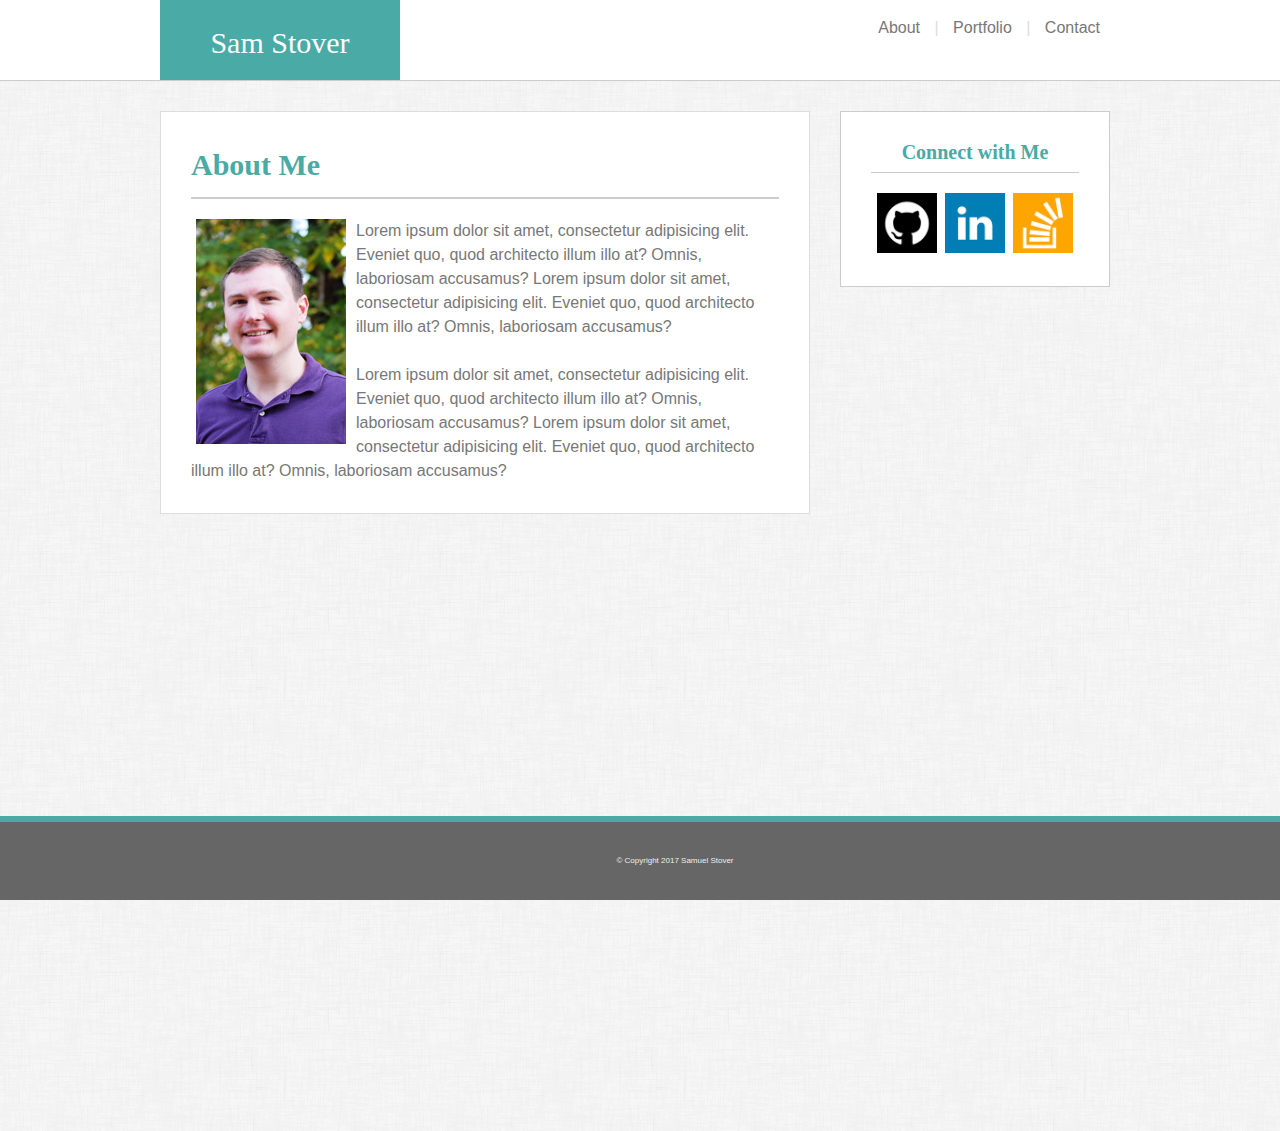
==== index.html @ ac3b198f "initial site files" ====
<!DOCTYPE html>
<html>
<head>
	<title>About Me</title>
	<link rel="stylesheet" type="text/css" href="assets/css/reset.css">
	<link rel="stylesheet" type="text/css" href="assets/css/style.css">
</head>
<body>
	<header>
		<div class="headcontainer">
			<div class="name">
				<h1>Sam Stover</h1>
			</div>
			<nav>
				<ul>
					<li><a href="index.html">About</a> |</li>
					<li><a href="portfolio.html">Portfolio</a> |</li>
					<li><a href="contact.html">Contact</a></li>
				</ul>
			</nav>
		</div>
	</header>

	<main>
		<section>
			<div class="h1border"><h1>About Me</h1></div>
				<img src="assets/images/face_150x225.jpg" alt="Cover Image">
				<p>
					<span>Lorem ipsum dolor sit amet, consectetur adipisicing elit. Eveniet quo, quod architecto illum illo at? Omnis, laboriosam accusamus?</span>
					<span>Lorem ipsum dolor sit amet, consectetur adipisicing elit. Eveniet quo, quod architecto illum illo at? Omnis, laboriosam accusamus?</span></p>
				<br />
				<p>
					<span>Lorem ipsum dolor sit amet, consectetur adipisicing elit. Eveniet quo, quod architecto illum illo at? Omnis, laboriosam accusamus?</span>
					<span>Lorem ipsum dolor sit amet, consectetur adipisicing elit. Eveniet quo, quod architecto illum illo at? Omnis, laboriosam accusamus?</span></p>
		</section>
		<aside>
			<div class="h2border"><h2>Connect with Me</h2></div>
			<ul class="social">
				<li><a href="https://github.com/stoversa" target="_blank" title="GitHub"><img src="assets/images/github.png" alt="GitHub"></a></li>
				<li><a href="https://www.linkedin.com/in/samuelstover" target="_blank" title="LinkedIn"><img src="assets/images/linkedin.png" alt="LinkedIn"></a></li>
				<li><a href="https://stackexchange.com/users/12207234/stoversa" target="_blank" title="StackOverflow"><img src="assets/images/overflow.png" alt="StackOverflow" width="57" height="57"></a></li>
			</ul>
		</aside>
	</main>
	<footer>
		<span class="copyright">&#169; Copyright 2017 Samuel Stover</span>
	</footer>

</body>
</html>
---- assets/css/style.css ----
body {
	background-image: url("../images/dust_scratches.png");
	background-color:#eee;
	color:#777777;
	font-family:'Arial', 'Helvetica Neue', Helvetica, sans-serif;
	margin:0px;
}

a {
	color:#777777;
	text-decoration:none;
}


header {
	border-bottom: 1px solid #cccccc;
	background:#ffffff;
	height:80px;
}

.headcontainer {
	width: 960px;
	margin: auto;
}

h1, h2 {
	font-family: 'Georgia', Times, Times New Roman, serif;
	color:#4aaaa5; /*teal*/
	font-weight:bold;
}

h1 {
	font-size:30px;
}

.h1border {
	border-bottom: 2px solid #cccccc;
	padding-bottom:10px;
	margin-bottom: 20px;
}

h2 {
	font-size:20px;
}

.h2border {
	border-bottom: 1px solid #cccccc;
	padding-bottom:10px;
	margin-bottom: 20px;
}

.name {
	height:40px;
	width: 200px;
	padding:20px;
	background:#4aaaa5;
	text-align:center;
	float:left;

}

.name h1 {
	color: #ffffff;
	font-weight:normal;
	line-height:45px;
}

nav {
	float:right;
	color: #dddddd;
	word-spacing: 10px;
	margin: 20px 20px 20px 0px;
	text-align:center;
	height:auto;
}

nav:after {
    content: '';
    display: block;
    clear: both;
}

main {
	width: 960px;
	margin: auto;
	min-height: 1050px;
	overflow:scroll;
}

section {
	border: 1px solid #dddddd;
	background: #ffffff;
	width: 588px;
	float: left;
	margin: 30px 25px 0px 0px;
	padding: 30px;
	line-height: 1.5;

}

.cimg {
	margin: 10px auto 10px auto;
}

.floatl {
	float:left;
}

.floatr {
	float: right;
	
}

.pimg {
	width:275px;
	height:206px;
}

.cimg:after {
    content: '';
    display: block;
    clear: both;
}

figcaption {
	position:relative;
	text-align: center;
	color:white;
	height: 50px;
	top: -45px;
	margin: 195px 10px 0px 5px;
	background-color: #4aaaa5;
}

section img {
	float:left;
	margin: 0px 10px 0px 5px;
}

aside {
	border: 1px solid #cccccc;
	background: #ffffff;
	float: left;
	margin: 30px 0px 0px 5px;
	padding: 30px;
	text-align:center;
	width: 208px;
}

li {
	display: inline-block;
}

.social img {
	height: 60px;
	width: 60px;
	margin: 0px 2px 0px 2px;
}

input, textarea {
	border: 1px solid #cccccc;
	font-size: 120%;
}

input[type=submit] {
	background-color:#4aaaa5;
	border: 1px solid #cccccc;
	color: #ffffff;
	font-size: 15px;
	padding:10px 20px 10px 20px;
	cursor: pointer;
}

footer {
	position:fixed;
	border-top: 6px solid #4aaaa5;
	text-align: center;
	background:#666666;
	padding: 35px;
	color:#eee;
	font-size:50%;
	width: 100%;
	bottom: 0px;
	left: 0px;
}

.copyright{
	margin:auto;
}
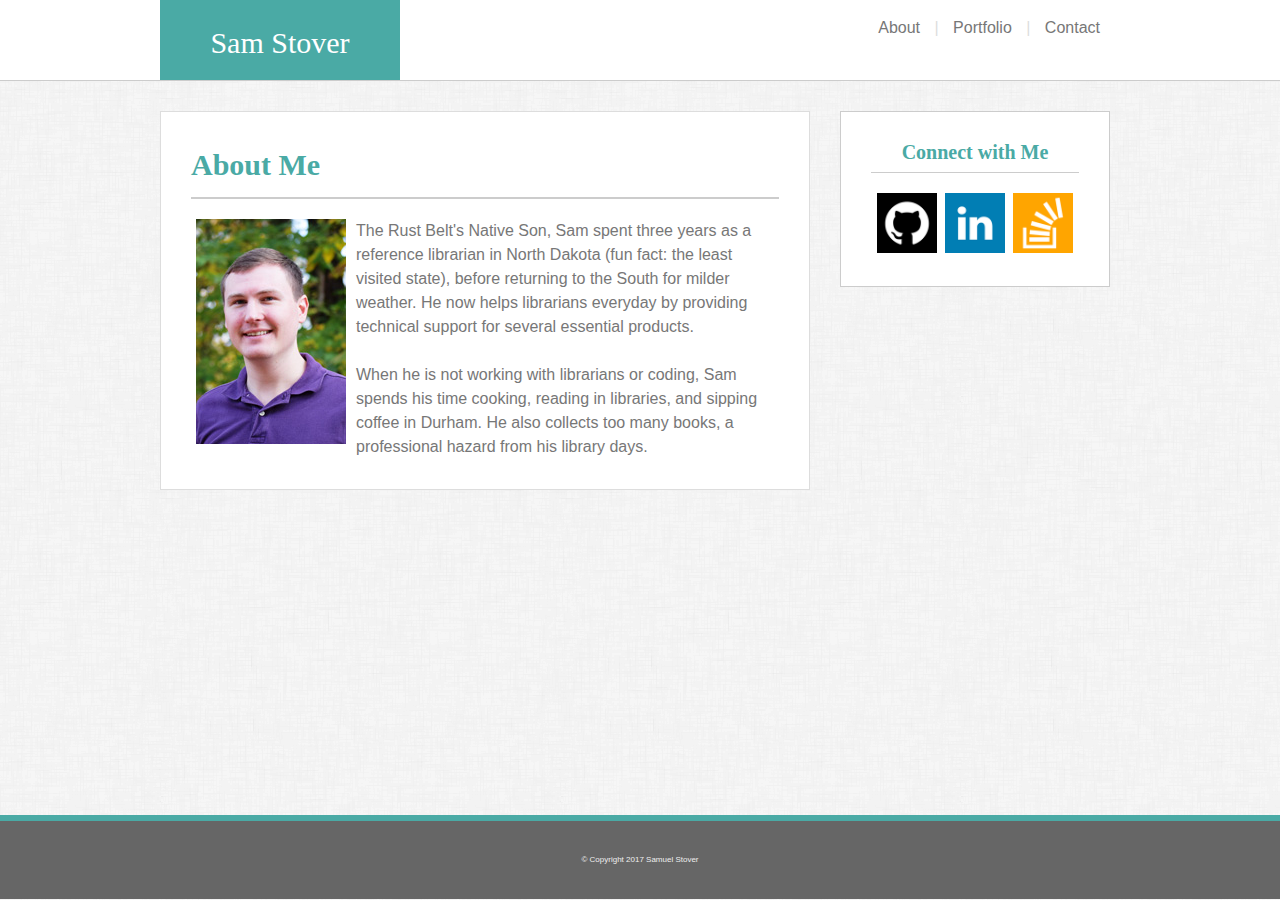
==== commit 71bb228e: "Formatting Updates" ====
--- a/index.html
+++ b/index.html
@@ -6,44 +6,63 @@
 	<link rel="stylesheet" type="text/css" href="assets/css/style.css">
 </head>
 <body>
-	<header>
-		<div class="headcontainer">
-			<div class="name">
-				<h1>Sam Stover</h1>
+	<div class="body-content">
+		
+		<header>
+			<div class="headcontainer">
+				<div class="name">
+					<h1>Sam Stover</h1>
+				</div>
+				<nav>
+					<ul>
+						<li><a href="index.html">About</a> |</li>
+						<li><a href="portfolio.html">Portfolio</a> |</li>
+						<li><a href="contact.html">Contact</a></li>
+					</ul>
+				</nav>
 			</div>
-			<nav>
-				<ul>
-					<li><a href="index.html">About</a> |</li>
-					<li><a href="portfolio.html">Portfolio</a> |</li>
-					<li><a href="contact.html">Contact</a></li>
+		</header>
+
+		<main>
+			<section>
+				<div class="h1border"><h1>About Me</h1></div>
+					<img src="assets/images/face_150x225.jpg" alt="Cover Image">
+					<p>
+						<span>The Rust Belt's Native Son, Sam spent three years as a reference librarian in North Dakota (fun fact: the least visited state), before returning to the South for milder weather. He now helps librarians everyday by providing technical support for several essential products.</span>
+					</p>
+					<br />
+					<p>
+						<span>When he is not working with librarians or coding, Sam spends his time cooking, reading in libraries, and sipping coffee in Durham. He also collects too many books, a professional hazard from his library days.</span>
+					</p>
+			</section>
+
+			<aside>
+				<div class="h2border"><h2>Connect with Me</h2></div>
+				<ul class="social">
+					<li>
+						<a href="https://github.com/stoversa" target="_blank" title="GitHub">
+							<img src="assets/images/github.png" alt="GitHub">
+						</a>
+					</li>
+					<li>
+						<a href="https://www.linkedin.com/in/samuelstover" target="_blank" title="LinkedIn">
+							<img src="assets/images/linkedin.png" alt="LinkedIn">
+						</a>
+					</li>
+					<li>
+						<a href="https://stackoverflow.com/users/8909974/stoversa?tab=profile" target="_blank" title="StackOverflow">
+							<img src="assets/images/overflow.png" alt="StackOverflow">
+						</a>
+					</li>
 				</ul>
-			</nav>
-		</div>
-	</header>
+			</aside>
 
-	<main>
-		<section>
-			<div class="h1border"><h1>About Me</h1></div>
-				<img src="assets/images/face_150x225.jpg" alt="Cover Image">
-				<p>
-					<span>Lorem ipsum dolor sit amet, consectetur adipisicing elit. Eveniet quo, quod architecto illum illo at? Omnis, laboriosam accusamus?</span>
-					<span>Lorem ipsum dolor sit amet, consectetur adipisicing elit. Eveniet quo, quod architecto illum illo at? Omnis, laboriosam accusamus?</span></p>
-				<br />
-				<p>
-					<span>Lorem ipsum dolor sit amet, consectetur adipisicing elit. Eveniet quo, quod architecto illum illo at? Omnis, laboriosam accusamus?</span>
-					<span>Lorem ipsum dolor sit amet, consectetur adipisicing elit. Eveniet quo, quod architecto illum illo at? Omnis, laboriosam accusamus?</span></p>
-		</section>
-		<aside>
-			<div class="h2border"><h2>Connect with Me</h2></div>
-			<ul class="social">
-				<li><a href="https://github.com/stoversa" target="_blank" title="GitHub"><img src="assets/images/github.png" alt="GitHub"></a></li>
-				<li><a href="https://www.linkedin.com/in/samuelstover" target="_blank" title="LinkedIn"><img src="assets/images/linkedin.png" alt="LinkedIn"></a></li>
-				<li><a href="https://stackexchange.com/users/12207234/stoversa" target="_blank" title="StackOverflow"><img src="assets/images/overflow.png" alt="StackOverflow" width="57" height="57"></a></li>
-			</ul>
-		</aside>
-	</main>
+		</main>
+		<div class="footer-margin"></div>
+	</div>
+
 	<footer>
-		<span class="copyright">&#169; Copyright 2017 Samuel Stover</span>
+		<div class="copyright">&#169; Copyright 2017 Samuel Stover</div>
 	</footer>
 
 </body>
--- a/assets/css/style.css
+++ b/assets/css/style.css
@@ -1,14 +1,29 @@
+html, body {
+  height: 100%;
+  margin: 0;
+}
+
 body {
 	background-image: url("../images/dust_scratches.png");
 	background-color:#eee;
 	color:#777777;
 	font-family:'Arial', 'Helvetica Neue', Helvetica, sans-serif;
-	margin:0px;
 }
 
 a {
 	color:#777777;
 	text-decoration:none;
+}
+
+a:hover { 
+    text-decoration: underline;
+    color: #4AAAA5; /*Teal*/
+}
+
+/*This section necessary for sticky footer*/
+.body-content {
+  min-height: 100%;
+  margin-bottom: -85px;
 }
 
 
@@ -16,6 +31,7 @@
 	border-bottom: 1px solid #cccccc;
 	background:#ffffff;
 	height:80px;
+	width:100%;
 }
 
 .headcontainer {
@@ -82,8 +98,8 @@
 
 main {
 	width: 960px;
+	height:100%;
 	margin: auto;
-	min-height: 1050px;
 	overflow:scroll;
 }
 
@@ -92,22 +108,24 @@
 	background: #ffffff;
 	width: 588px;
 	float: left;
-	margin: 30px 25px 0px 0px;
+	margin: 30px 25px 30px 0px;
 	padding: 30px;
 	line-height: 1.5;
 
 }
 
 .cimg {
-	margin: 10px auto 10px auto;
+	margin: 10px auto 40px auto;
 }
 
 .floatl {
 	float:left;
+	position: relative;
 }
 
 .floatr {
 	float: right;
+	position: relative;
 	
 }
 
@@ -132,6 +150,18 @@
 	background-color: #4aaaa5;
 }
 
+.overlay {
+	position: absolute;
+   left: 5px;
+   bottom: 7px;
+   z-index: 1;
+   color:white;
+   background-color: #4aaaa5;
+   padding: 14px;
+   width: 247px;
+   text-align:center;
+}
+
 section img {
 	float:left;
 	margin: 0px 10px 0px 5px;
@@ -171,17 +201,17 @@
 	cursor: pointer;
 }
 
+.footer-margin {
+  height: 85px;
+}
+
 footer {
-	position:fixed;
 	border-top: 6px solid #4aaaa5;
 	text-align: center;
 	background:#666666;
 	padding: 35px;
 	color:#eee;
 	font-size:50%;
-	width: 100%;
-	bottom: 0px;
-	left: 0px;
 }
 
 .copyright{
